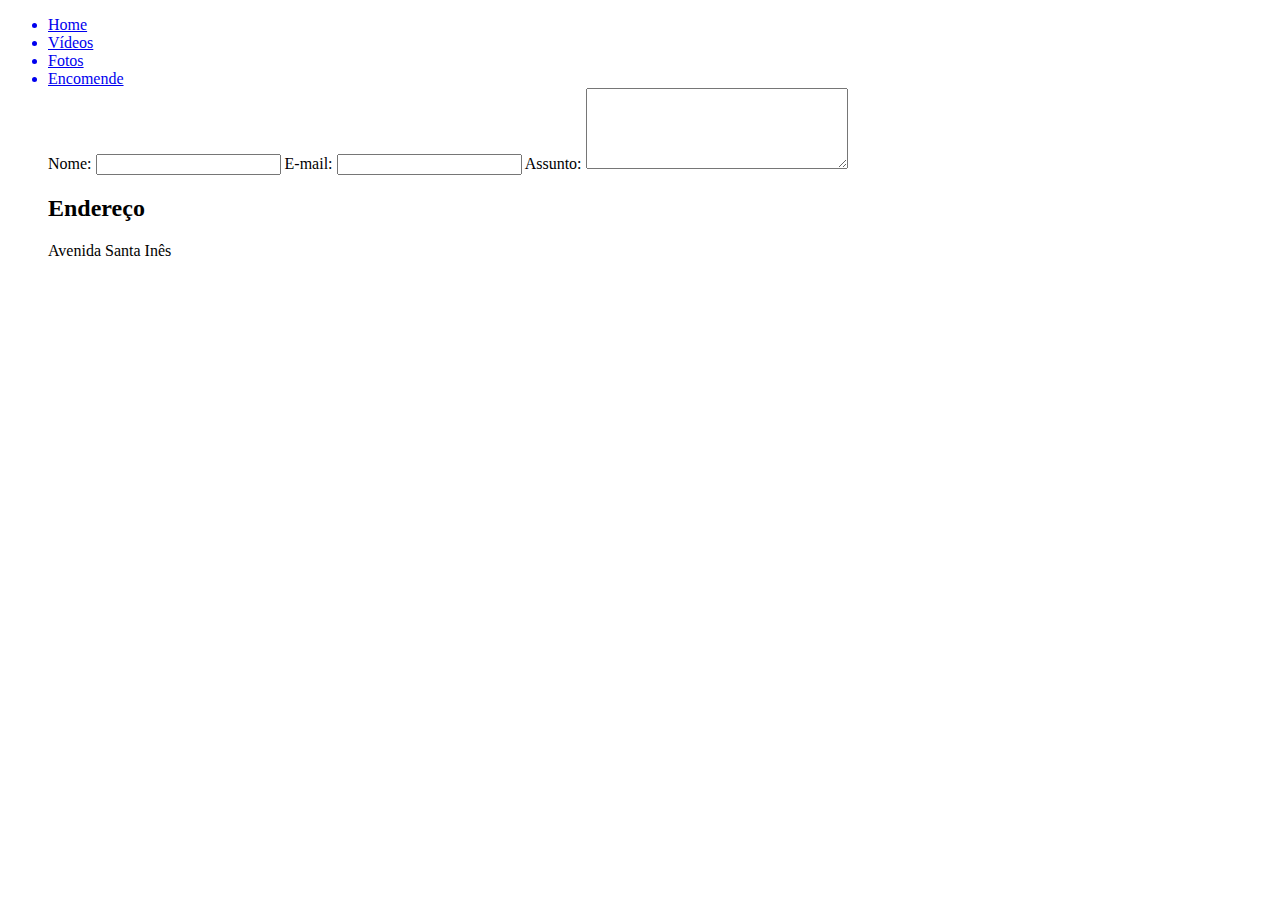
==== FundamentosWeb/contato.html @ 0e7e58fe "Att 09.02.2022" ====
<!DOCTYPE html>
<html lang="pt-br">
<head>
    <meta charset="UTF-8">
    <meta http-equiv="X-UA-Compatible" content="IE=edge">
    <meta name="viewport" content="width=device-width, initial-scale=1.0">
    <title>Encomendas</title>
</head>
<body>
    <ul>
        <a href="index.html">
            <li>
                Home
            </li>
        </a>
        <a href="videos.html">
            <li>
                Vídeos
            </li>
        </a>
        <a href="fotos.html">
            <li>
                Fotos
            </li>
        </a>
        <a href="contato.html">
            <li>
                Encomende
            </li>
        </a>

        <form>
            <label for="nome">Nome:</label>
            <input type="text" id="nome">

            <label for="email">E-mail:</label>
            <input type="email" id="email">

            <label for="assunto">Assunto:</label>
            <textarea name="assunto" id="assunto" cols="30" rows="5"></textarea>
        </form>

        <h2>Endereço</h2>
        <p>Avenida Santa Inês</p>
        <iframe src="https://www.google.com/maps/embed?pb=!1m18!1m12!1m3!1d457.4599717639547!2d-46.62991500179243!3d-23.472012718184722!2m3!1f0!2f0!3f0!3m2!1i1024!2i768!4f13.1!3m3!1m2!1s0x94cef6551370d4b7%3A0x121250c629f13e05!2sConjunto%20Residencial%20Colossos%20da%20Santa%20In%C3%AAs!5e0!3m2!1spt-BR!2sbr!4v1644435689412!5m2!1spt-BR!2sbr" width="600" height="450" style="border:0;" allowfullscreen="" loading="lazy"></iframe>

</body>
</html>
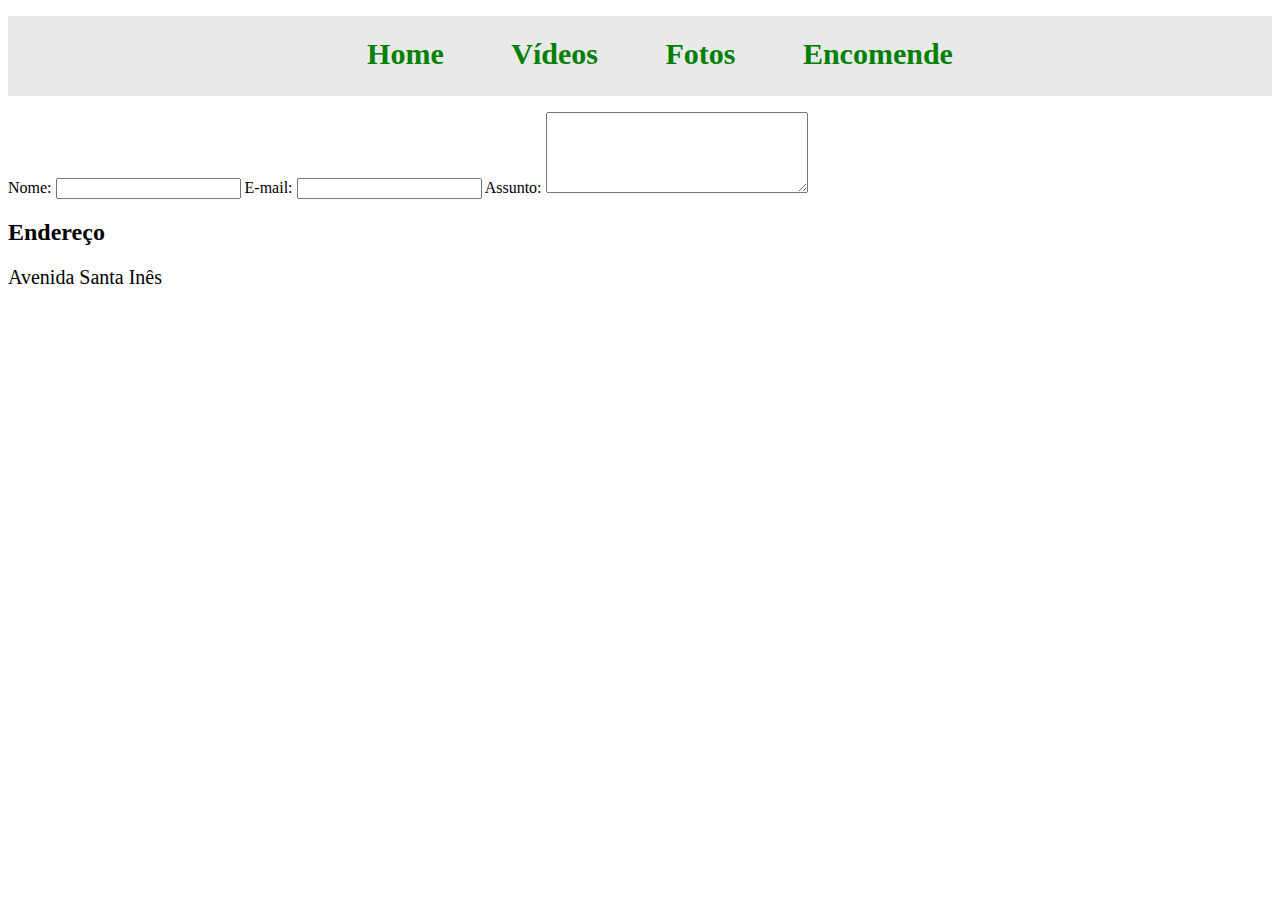
==== commit a8e76229: "Att 10/02/2022" ====
--- a/FundamentosWeb/contato.html
+++ b/FundamentosWeb/contato.html
@@ -5,30 +5,33 @@
     <meta http-equiv="X-UA-Compatible" content="IE=edge">
     <meta name="viewport" content="width=device-width, initial-scale=1.0">
     <title>Encomendas</title>
+    <link rel="stylesheet" href="Assets/css/style.css">
+
 </head>
 <body>
-    <ul>
-        <a href="index.html">
-            <li>
+    <ul id="menu" class="center">
+        <li>
+            <a href="index.html">
                 Home
-            </li>
-        </a>
-        <a href="videos.html">
-            <li>
+            </a>
+        </li>
+        
+        <li>
+            <a href="videos.html">
                 Vídeos
-            </li>
-        </a>
-        <a href="fotos.html">
-            <li>
+            </a>
+        </li>
+        <li>
+            <a href="fotos.html">
                 Fotos
-            </li>
-        </a>
-        <a href="contato.html">
-            <li>
+            </a>
+        </li>
+        <li>
+            <a href="contato.html">
                 Encomende
-            </li>
-        </a>
-
+            </a>
+        </li>
+    </ul>
         <form>
             <label for="nome">Nome:</label>
             <input type="text" id="nome">
--- a/FundamentosWeb/Assets/css/style.css
+++ b/FundamentosWeb/Assets/css/style.css
@@ -0,0 +1,64 @@
+/*Estilos da pagina index.html*/
+p{
+    font-size: 20px;
+}
+#p-foot{
+    line-height: 40px;
+    font-size: 12px;
+}
+h1{
+    font-size: 50px;
+    color: darkkhaki;
+}
+h3{
+    font-weight: bold;
+    font-size: 24px;
+}
+.center{
+    text-align: center;
+}
+.center a:hover{
+    color: darkkhaki;
+}
+.container{
+    display: flex;
+    flex-flow: row;
+    align-content: space-between;
+    justify-content: center;
+    align-items: center;
+}
+.p-30{
+    padding: 60px;
+}
+.br-50{
+    border-radius: 50%;
+}
+.wh400{
+    width: 400px;
+    height: 400px;
+}
+.h-40{
+    height: 40px;
+}
+.clique {
+    text-decoration: none;
+    color: green;
+}
+#menu{
+    background-color: rgb(233, 233, 233);
+    line-height: 75px;
+}
+#menu li{
+    display: inline;
+    padding: 30px;
+    justify-content: center; 
+    font-weight: bold; 
+}
+#menu li a{
+    text-decoration: none;
+    color: green;
+    font-size: 30px;
+}
+#menu li a:hover{
+    color: darkkhaki;
+}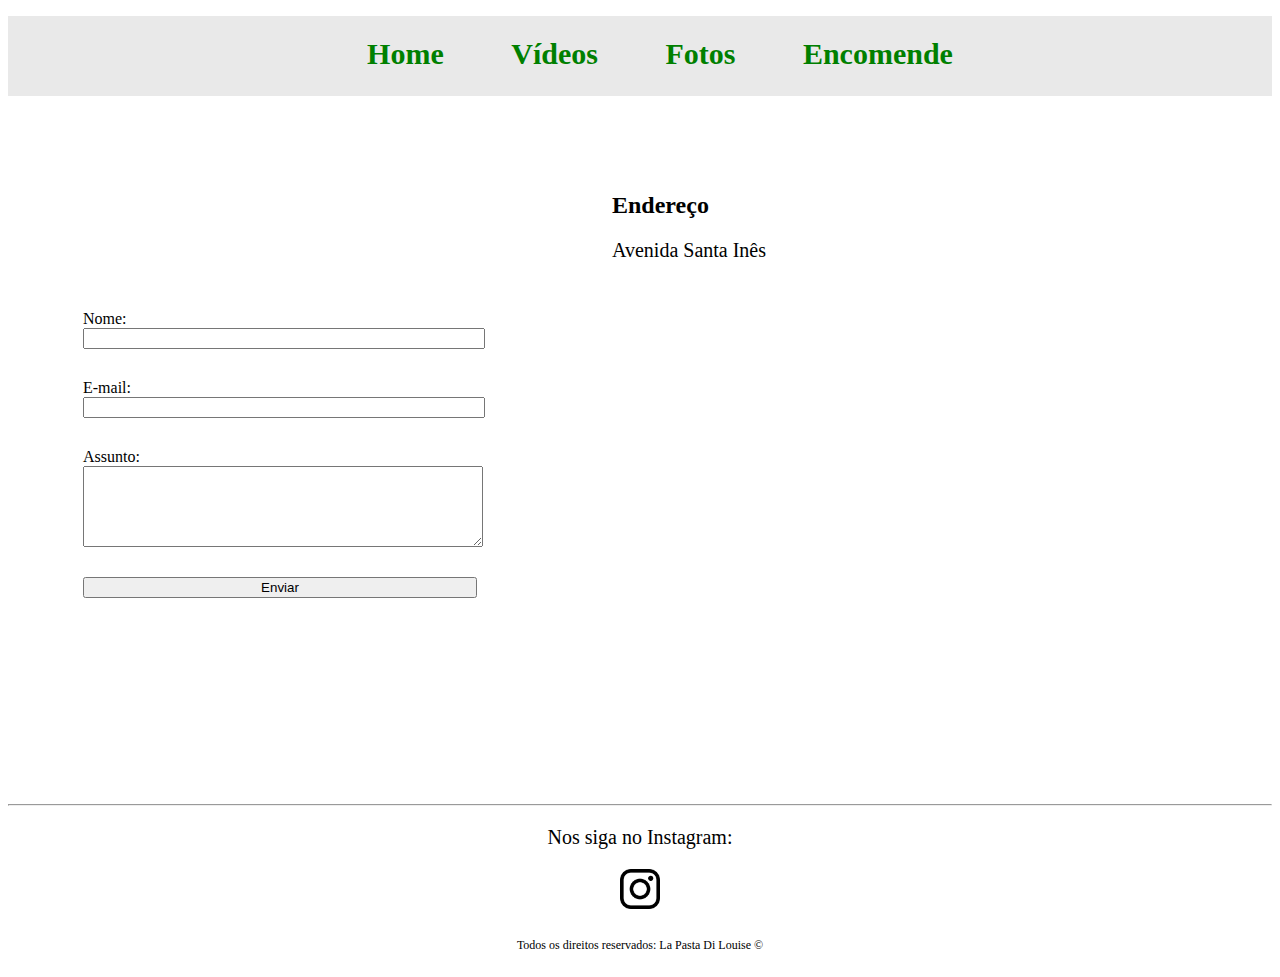
==== commit 65cff684: "Att 13.02.2022" ====
--- a/FundamentosWeb/contato.html
+++ b/FundamentosWeb/contato.html
@@ -32,20 +32,49 @@
             </a>
         </li>
     </ul>
-        <form>
-            <label for="nome">Nome:</label>
-            <input type="text" id="nome">
-
-            <label for="email">E-mail:</label>
-            <input type="email" id="email">
-
-            <label for="assunto">Assunto:</label>
-            <textarea name="assunto" id="assunto" cols="30" rows="5"></textarea>
-        </form>
-
-        <h2>Endereço</h2>
-        <p>Avenida Santa Inês</p>
-        <iframe src="https://www.google.com/maps/embed?pb=!1m18!1m12!1m3!1d457.4599717639547!2d-46.62991500179243!3d-23.472012718184722!2m3!1f0!2f0!3f0!3m2!1i1024!2i768!4f13.1!3m3!1m2!1s0x94cef6551370d4b7%3A0x121250c629f13e05!2sConjunto%20Residencial%20Colossos%20da%20Santa%20In%C3%AAs!5e0!3m2!1spt-BR!2sbr!4v1644435689412!5m2!1spt-BR!2sbr" width="600" height="450" style="border:0;" allowfullscreen="" loading="lazy"></iframe>
-
+    <div class="container">
+        <div class="column p-30">
+            <form>
+                <div class="p-15 column">
+                    <label for="nome">Nome:</label>
+                    <input type="text" id="nome" onkeyup="validaNome()">   
+                    <div id="txtNome"></div>
+                </div>
+                <div class="p-15 column">
+                    <label for="email">E-mail:</label>
+                    <input type="email" id="email" onkeyup="validaEmail()">
+                    <div id="txtEmail"></div>
+                </div>
+                <div class="p-15 column">
+                    <label for="assunto">Assunto:</label>
+                    <textarea name="assunto" id="assunto" cols="50" rows="5" onkeyup="validaAssunto()"></textarea>
+                    <div id="txtAssunto"></div>
+                </div>
+                <div class="p-15 column">
+                    <button>Enviar</button>
+                </div>
+            </form>
+        </div>
+        <div class="p-30">
+            <h2>Endereço</h2>
+            <p>Avenida Santa Inês</p>
+            <iframe src="https://www.google.com/maps/embed?pb=!1m18!1m12!1m3!1d457.4599717639547!2d-46.62991500179243!3d-23.472012718184722!2m3!1f0!2f0!3f0!3m2!1i1024!2i768!4f13.1!3m3!1m2!1s0x94cef6551370d4b7%3A0x121250c629f13e05!2sConjunto%20Residencial%20Colossos%20da%20Santa%20In%C3%AAs!5e0!3m2!1spt-BR!2sbr!4v1644435689412!5m2!1spt-BR!2sbr" width="600" height="450" style="border:0;" allowfullscreen="" loading="lazy"></iframe>
+        </div>
+    </div>
+    <hr>
+    <footer>
+        <p class="center">
+            Nos siga no Instagram:
+        </p>
+        <div class="container">
+            <a href="https://www.instagram.com/lapastadilouise/">
+                <img class="h-40" src="Assets\img\logotipo-do-instagram.png" alt="Logo do instagram">
+            </a>
+        </div>
+        <p id="p-foot" class="center">
+            Todos os direitos reservados: La Pasta Di Louise &copy;
+        </p>
+    </footer>
+    <script src="Assets\js\script.js"></script>
 </body>
 </html>--- a/FundamentosWeb/Assets/css/style.css
+++ b/FundamentosWeb/Assets/css/style.css
@@ -1,4 +1,3 @@
-/*Estilos da pagina index.html*/
 p{
     font-size: 20px;
 }
@@ -27,8 +26,15 @@
     justify-content: center;
     align-items: center;
 }
+.column{
+    display: flex; 
+    flex-direction: column;
+}
 .p-30{
     padding: 60px;
+}
+.p-15{
+    padding: 15px;
 }
 .br-50{
     border-radius: 50%;
